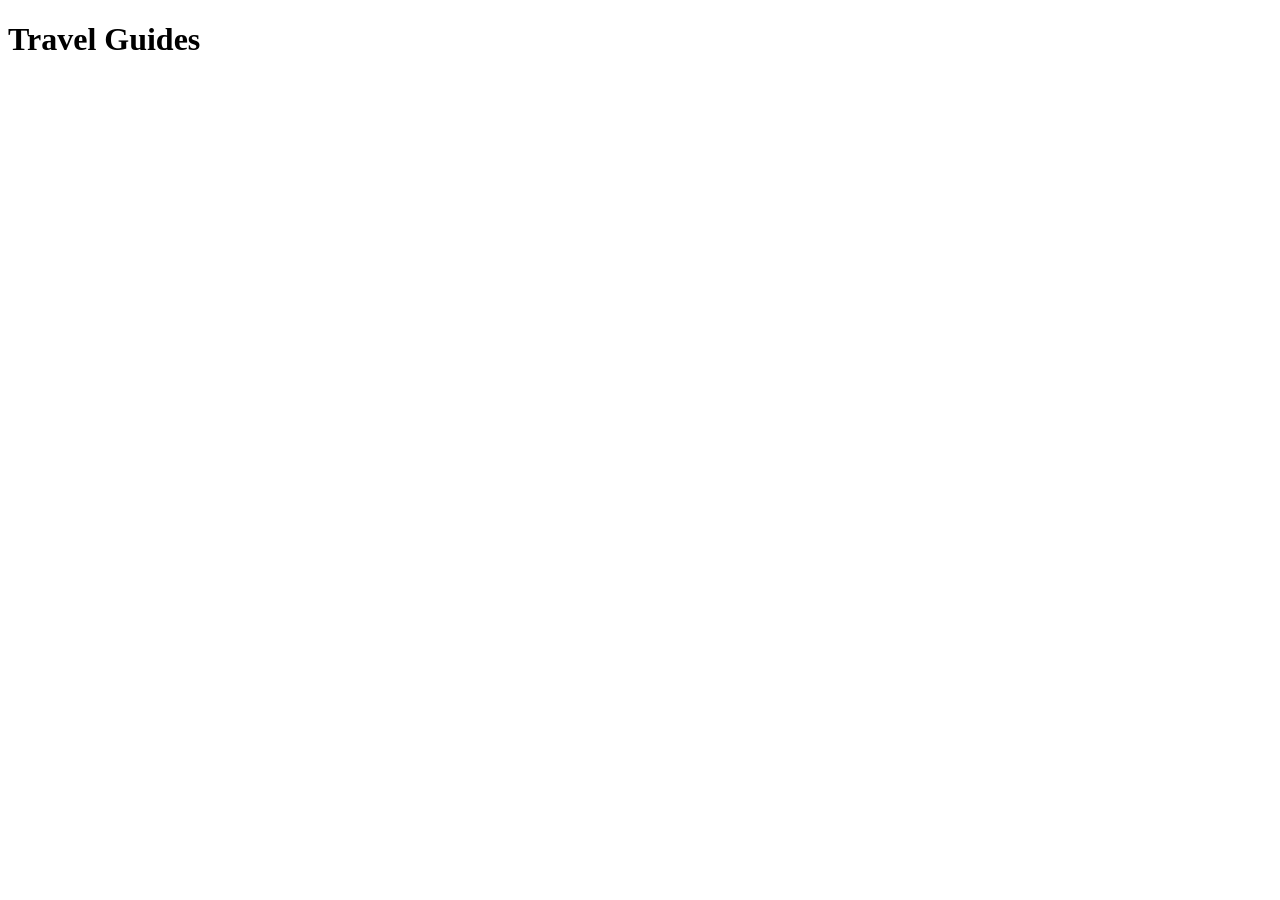
==== index.html @ 8828254c "Create index.html" ====
<!DOCTYPE html>
<html>
  <head>
    <title>Travel Guides</title>
    <link rel="stylesheet" href="styles.css" />    
  </head>
  <body>
      <h1 class="title">Travel Guides</h1>
      <p id="currentTime"></p>
      <script src="script.js"></script>
  </body>
</html>
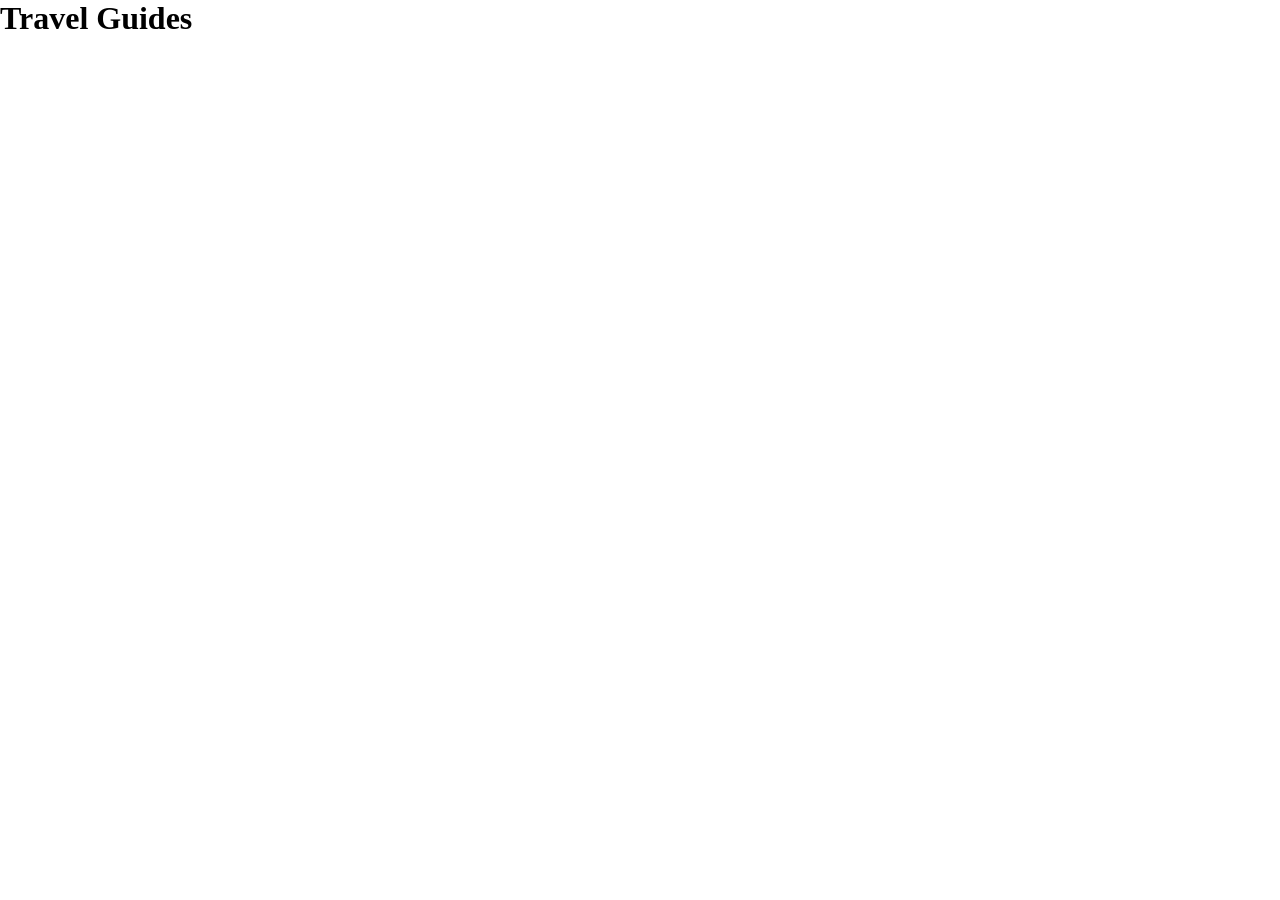
==== commit 9310435d: "Update index.html" ====
--- a/index.html
+++ b/index.html
@@ -2,7 +2,8 @@
 <html>
   <head>
     <title>Travel Guides</title>
-    <link rel="stylesheet" href="styles.css" />    
+    <link rel="stylesheet" href="styles.css" />
+    <meta name="google-site-verification" content="xZfGh8RNiBBm0q7DqAp8tPzh0SAd_CiYhUs4-kxncVQ" />
   </head>
   <body>
       <h1 class="title">Travel Guides</h1>
--- a/styles.css
+++ b/styles.css
@@ -0,0 +1,5 @@
+* {
+  margin: 0;
+  padding: 0;
+  box-sizing: border-box;
+}
